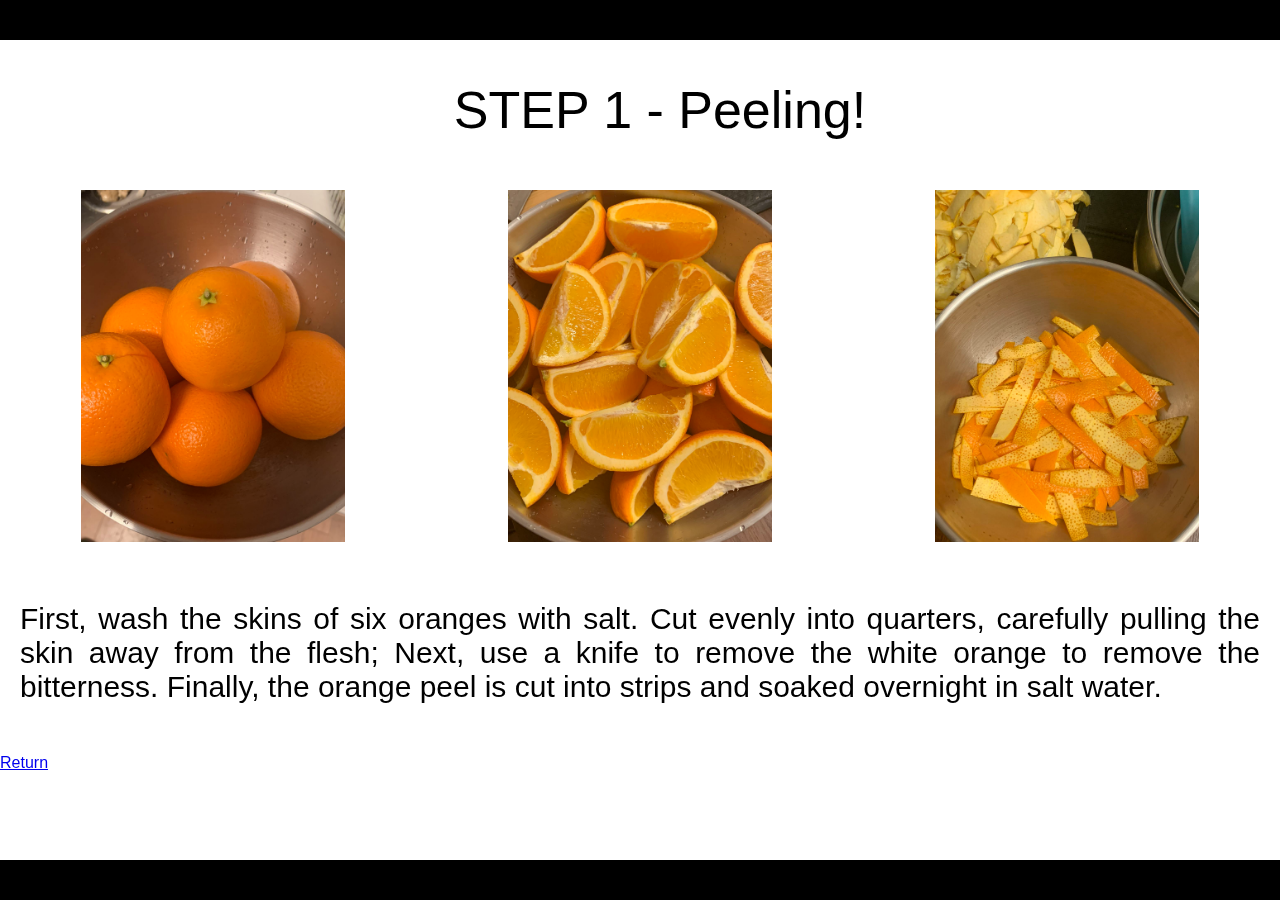
==== STEP1.html @ 50b37834 "Putting everything into new repository folder" ====
<!DOCTYPE html>
<html lang="en">
<head>
    <meta charset="UTF-8">
    <meta http-equiv="X-UA-Compatible" content="IE=edge">
    <meta name="viewport" content="width=device-width, initial-scale=1">
    <title>Step 1</title>
    <link rel="stylesheet" href="style.css">
</head>

<body> 
    <header class="step-header">STEP 1 - Peeling!</header>
    <div class="step-images">
        <img src="pics/step1-1.jpg" alt="Image 1">
        <img src="pics/step1-2.jpg" alt="Image 2">
        <img src="pics/step1-3.jpg" alt="Image 3">
        
    </div>
    <div class="step-content">
        <p>First, wash the skins of six oranges with salt. Cut evenly into quarters, carefully pulling the skin away from the flesh; Next, use a knife to remove the white orange to remove the bitterness. Finally, the orange peel is cut into strips and soaked overnight in salt water.</p>
    </div>

    <div class="return">
        <a href="index.html">Return</a>
    </div>

    <video autoplay muted loop id="bg-video">
        <source src="BGvideo.mp4" type="video/mp4">
    </video>

</body>
</html>
---- style.css ----
html, body {
    height: 100%;
    margin: 0;
    padding: 0;
    box-sizing: border-box;
}



body {
    font-family: Impact, Haettenschweiler, 'Arial Narrow Bold', sans-serif;
    border-top: 40px solid black; 
    border-bottom: 40px solid black; 

    display: flex;
    flex-direction: column; 
}


#bg-video {
    position: fixed;
    right: 0;
    bottom: 0;
    min-width: 100%; 
    min-height: 100%; 
    width: auto;
    height: auto;
    z-index: -1; 
}



header {
    background-color: transparent;
    color: black;
    padding: 50px;
    text-align: center;
    font-size: 90px; 
    width:100%;
    z-index: 1; 
}


footer {
    width: 100%;
    padding: 20px 0;
    text-align: right;
    background-color:transparent;
    color: black; 
    font-size: 14px;
    position: relative; 
}

.steps {
    display: flex;
    justify-content: space-around;
    flex-wrap: wrap;
    padding: 20px;
    gap: 20px;
}

.step {
    text-align: center; 
    width: 18%; 
    box-sizing: border-box; 
    margin: 0 auto; 
}

.step img {
    width: 100%; 
    height: auto; 
    display: block; 
    margin: 0 auto; 
}

.step p {
    font-size: 25px; 
    color: black; 
    margin: 10px 0 10px;
}




.step-header {
    background-color: transparent;
    color: black;
    padding: 40px 20px; 
    text-align: center;
    font-size: 52px; 
}


.step-images {
    display: flex;
    justify-content: space-around; 
    padding: 10px 0; 
}


.step-images img {
    width: calc(30% - 120px);
    margin: 0 20px; 
    height: auto;
}


.step-content {
    padding: 20px;
    text-align: justify;
    font-size: 30px; 
}
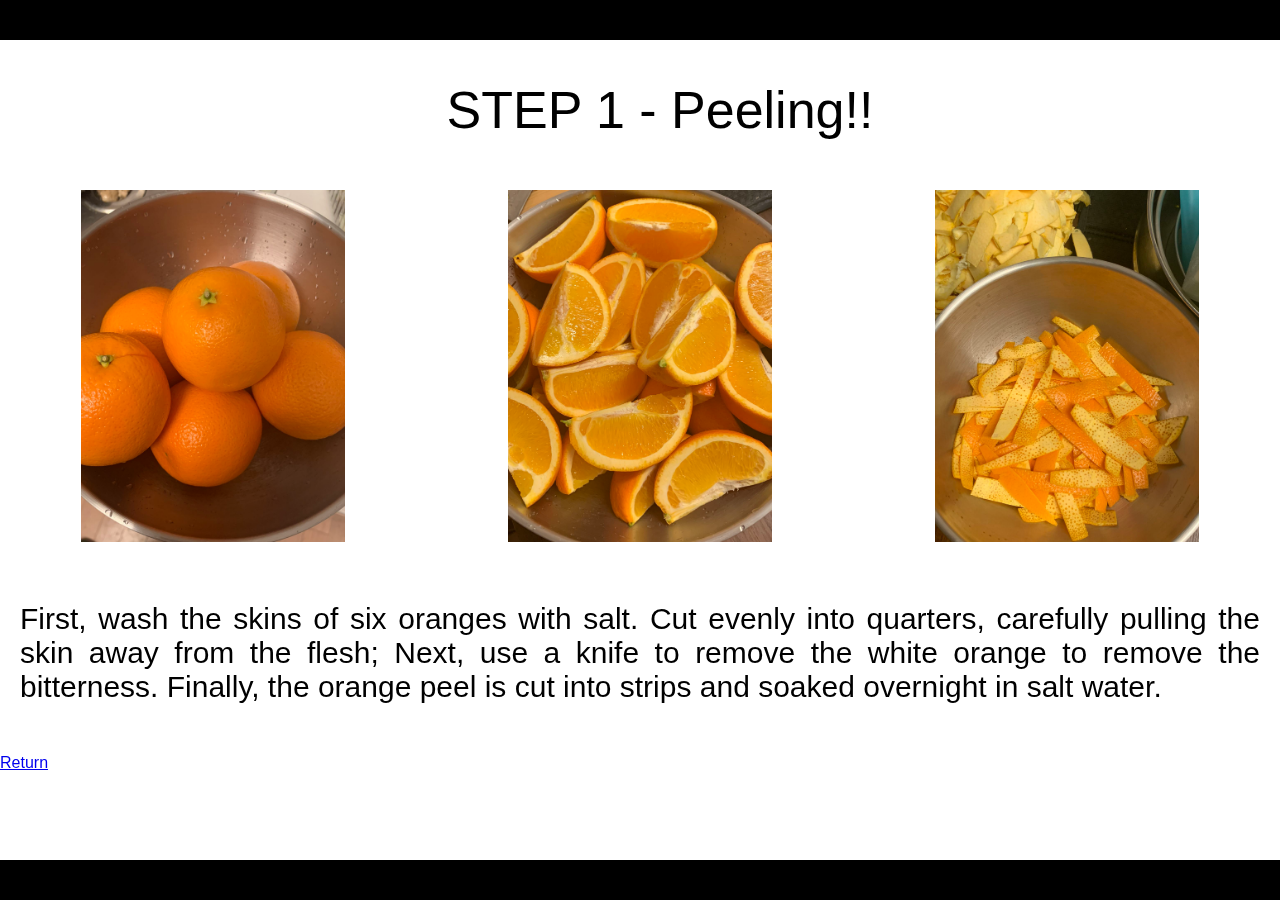
==== commit f27325d9: "!" ====
--- a/STEP1.html
+++ b/STEP1.html
@@ -9,7 +9,7 @@
 </head>
 
 <body> 
-    <header class="step-header">STEP 1 - Peeling!</header>
+    <header class="step-header">STEP 1 - Peeling!!</header>
     <div class="step-images">
         <img src="pics/step1-1.jpg" alt="Image 1">
         <img src="pics/step1-2.jpg" alt="Image 2">
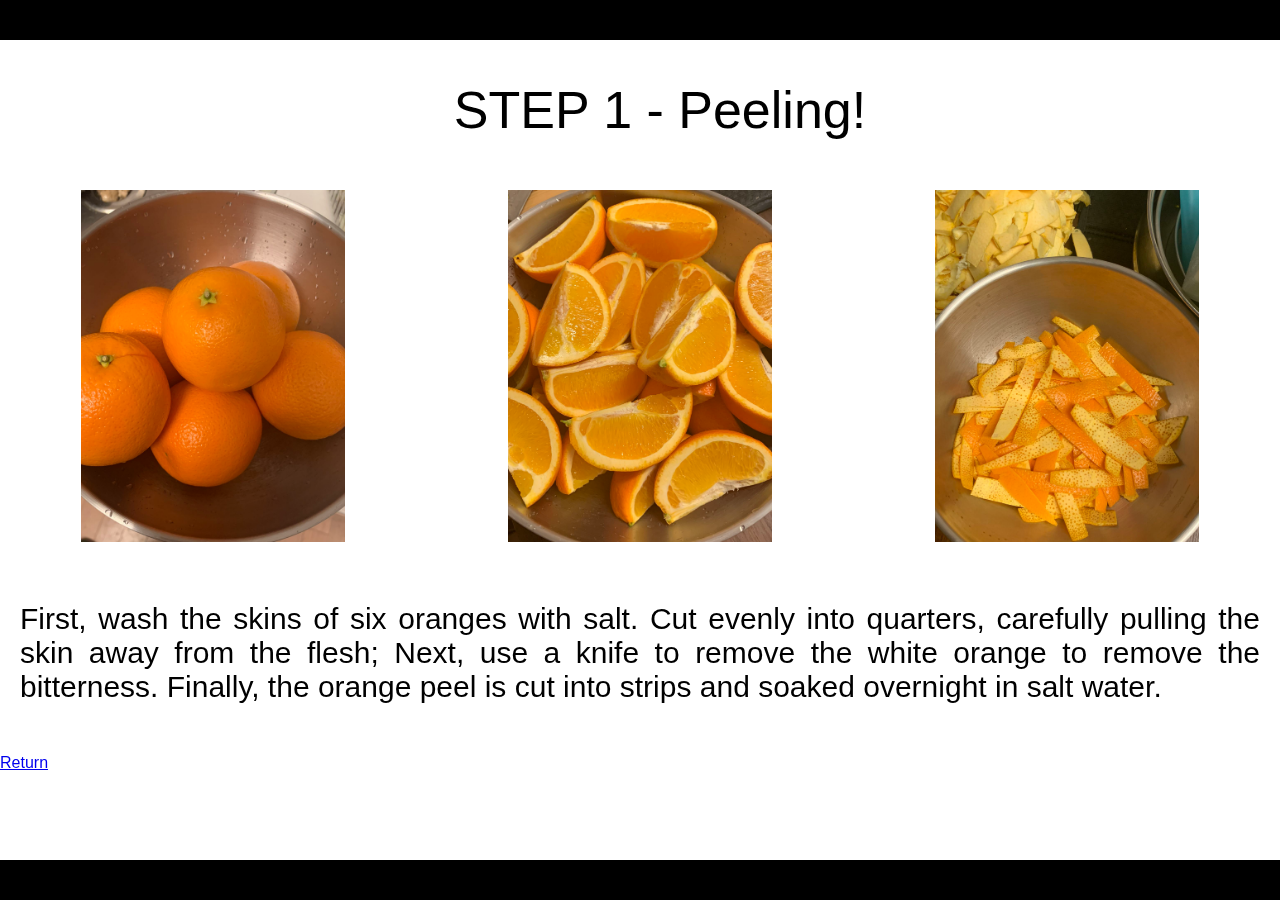
==== commit 98e6aa9f: "Update STEP1.html" ====
--- a/STEP1.html
+++ b/STEP1.html
@@ -9,7 +9,7 @@
 </head>
 
 <body> 
-    <header class="step-header">STEP 1 - Peeling!!</header>
+    <header class="step-header">STEP 1 - Peeling!</header>
     <div class="step-images">
         <img src="pics/step1-1.jpg" alt="Image 1">
         <img src="pics/step1-2.jpg" alt="Image 2">
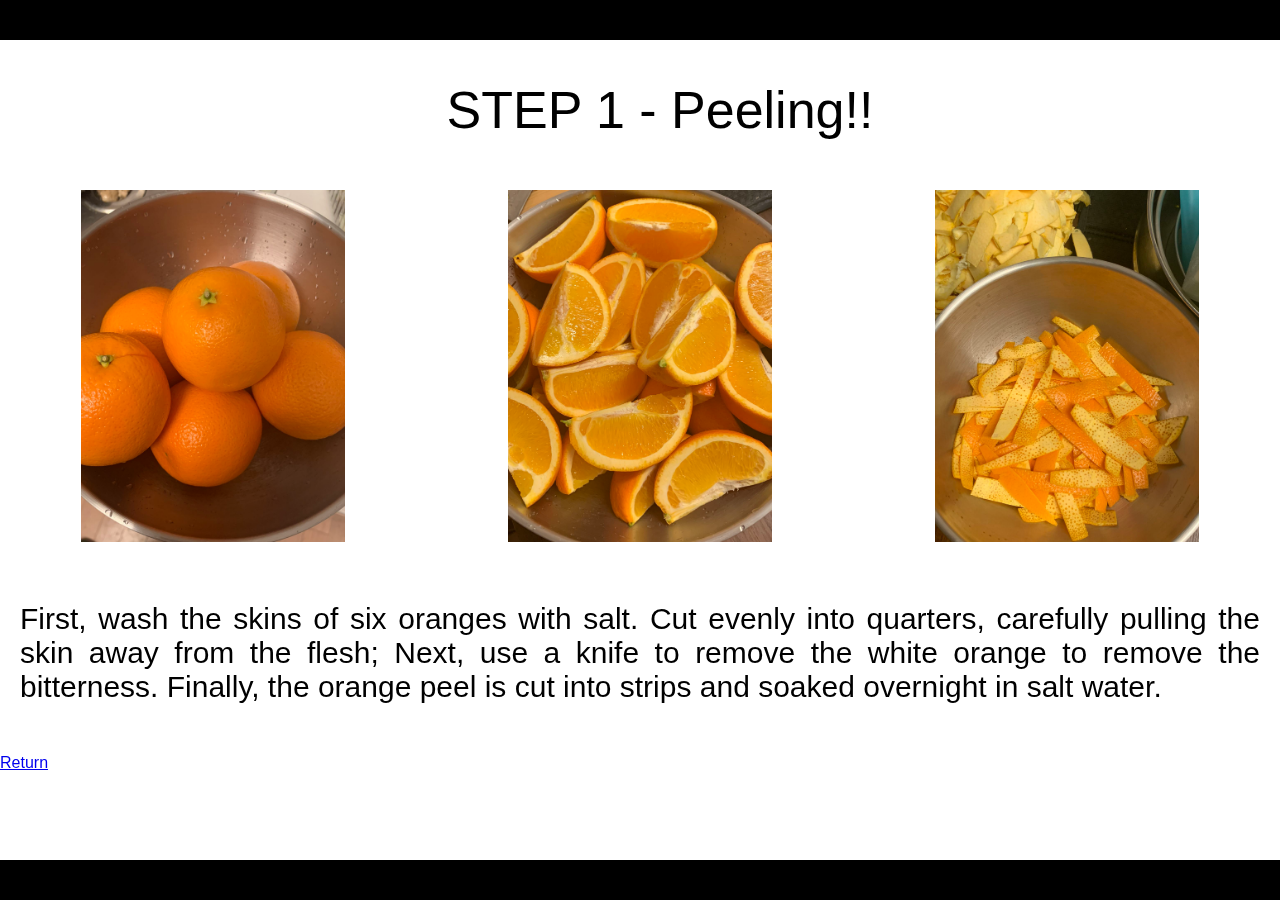
==== commit 13983f03: "!" ====
--- a/STEP1.html
+++ b/STEP1.html
@@ -9,7 +9,7 @@
 </head>
 
 <body> 
-    <header class="step-header">STEP 1 - Peeling!</header>
+    <header class="step-header">STEP 1 - Peeling!!</header>
     <div class="step-images">
         <img src="pics/step1-1.jpg" alt="Image 1">
         <img src="pics/step1-2.jpg" alt="Image 2">
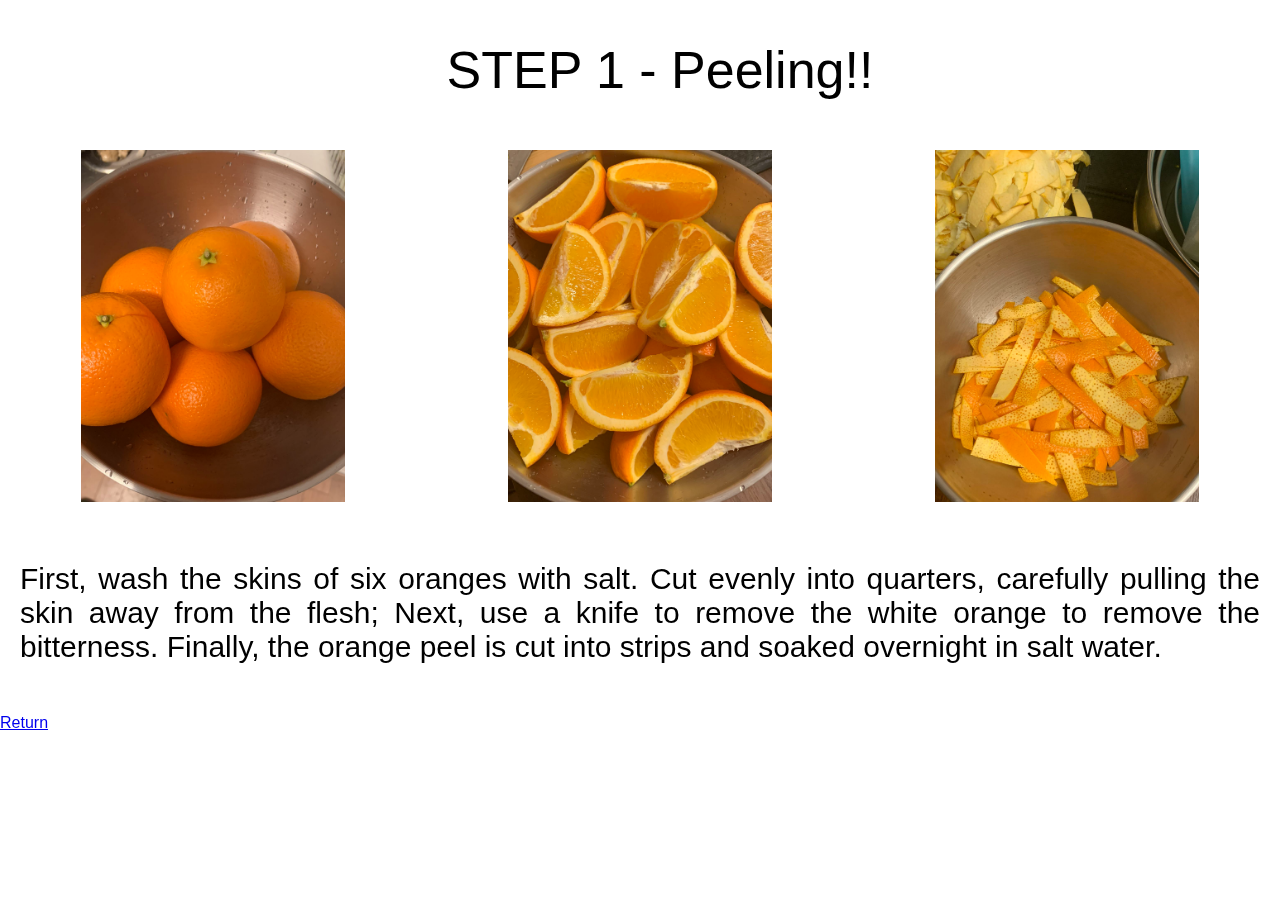
==== commit 5b2e3f09: "Update STEP1.html" ====
--- a/STEP1.html
+++ b/STEP1.html
@@ -4,7 +4,7 @@
     <meta charset="UTF-8">
     <meta http-equiv="X-UA-Compatible" content="IE=edge">
     <meta name="viewport" content="width=device-width, initial-scale=1">
-    <title>Step 1</title>
+    <title>STEP 1</title>
     <link rel="stylesheet" href="style.css">
 </head>
 
--- a/style.css
+++ b/style.css
@@ -9,8 +9,6 @@
 
 body {
     font-family: Impact, Haettenschweiler, 'Arial Narrow Bold', sans-serif;
-    border-top: 40px solid black; 
-    border-bottom: 40px solid black; 
 
     display: flex;
     flex-direction: column; 
